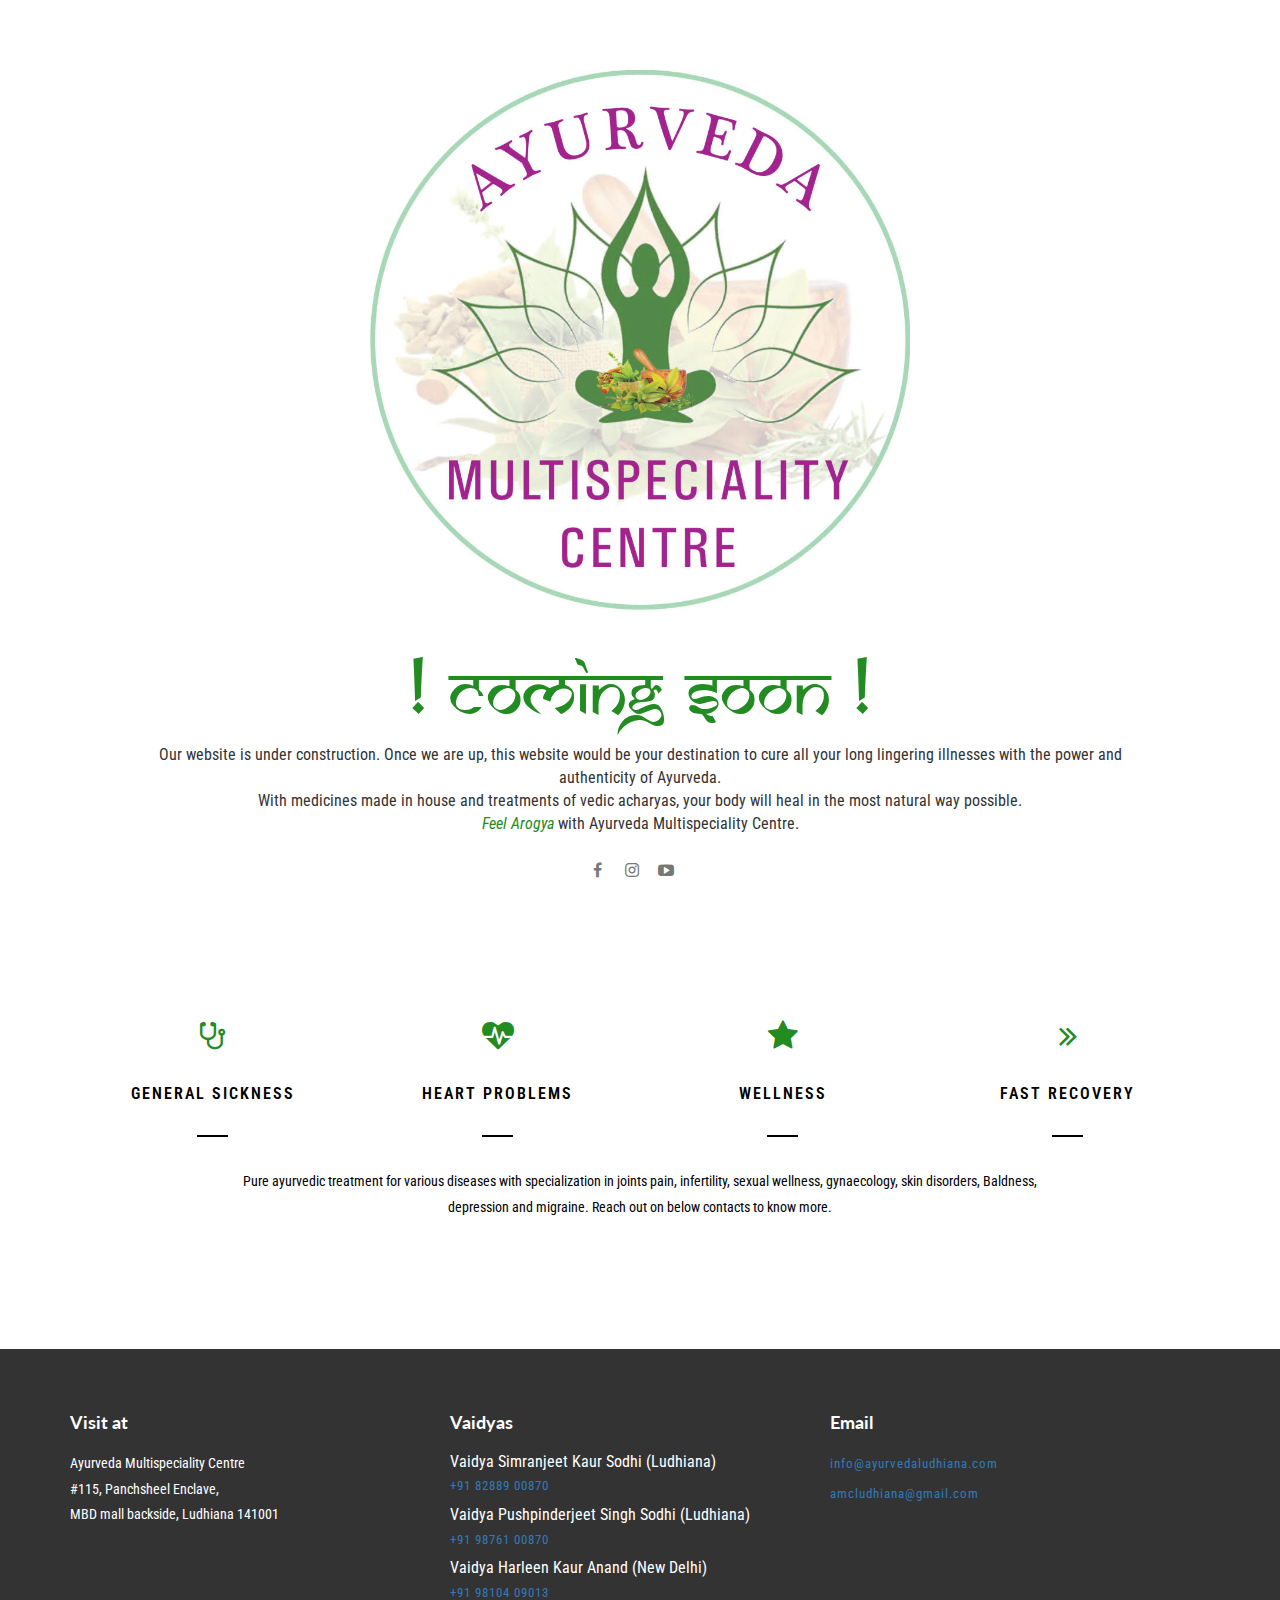
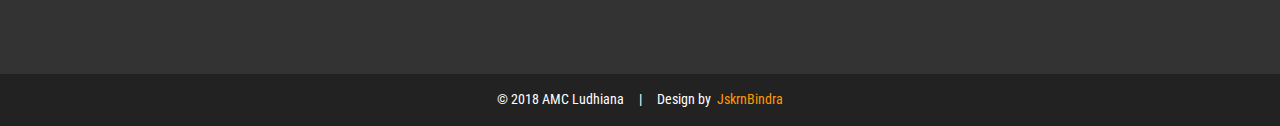
==== AMC - coming soon/www/index.html @ 22e6f291 "bugfix: minor bugfixes and typos fixed" ====
<!DOCTYPE HTML>
<html lang="en">
<head>
	<title>Ayurveda Multispeciality Centre Ludhiana | Coming Soon</title>
	<meta name="viewport" content="width=device-width, initial-scale=1">
	<meta charset="utf-8">
	<meta name="keywords" contwent="Ayurveda ludhiana medical natural treatment ayurvedic clinic hospital" />
	<script type="application/x-javascript"> 
		addEventListener("load", function() { 
			setTimeout(hideURLbar, 0); 
			}, false);
		function hideURLbar(){ 
			window.scrollTo(0,1); 
			} 
	</script>
	<link href="css/bootstrap.css" rel="stylesheet" type="text/css" media="all" />
	<script src="js/jquery.min.js"></script>
	<link href="css/style.css" rel='stylesheet' type='text/css' />
	<link rel="stylesheet" href="css/jquery.countdown.css" />
	<link href="https://use.fontawesome.com/releases/v5.0.6/css/all.css" rel="stylesheet">
	<link href="css/font-awesome.css" rel="stylesheet">
	<link href="https://fonts.googleapis.com/css?family=Lato:100,100i,300,300i,400,400i,700,700i,900,900i" rel="stylesheet">
	<link href='https://fonts.googleapis.com/css?family=Roboto+Condensed:400,700italic,700,400italic,300italic,300' rel='stylesheet'
	 type='text/css'>
	<link href='fonts/samarn.css' rel='stylesheet' type='text/css'>
</head>
<body>
	<section class="top-lander">
		<div class="col-md-12 logo-hero"></div>
		<div class="most-prominent-text">
			<h1>! Coming Soon !</h1>
			<p class="prominent-desc">
				Our website is under construction. Once we are up, this website would be your destination to cure all your long lingering
				illnesses with the power and authenticity of Ayurveda.
				<br> With medicines made in house and treatments of vedic acharyas, your body will heal in the most natural way possible.
				<br>
				<em style="color: forestgreen;">Feel Arogya</em> with Ayurveda Multispeciality Centre.
			</p>
			<div class="agileinfo-social-grids">
				<ul class="social-icons-holder">
					<li>
						<a href="https://www.facebook.com/feelarogya/" target="_blank">
							<i class="fa fa-facebook"></i>
						</a>
					</li>
					<li>
						<a href="https://www.instagram.com/amc_ludhiana/" target="_blank">
							<i class="fab fa-instagram"></i>
						</a>
					</li>
					<li>
						<a href="https://www.youtube.com/channel/UCKFzu87gV56v-WrdfSdKnfw" target="_blank">
							<i class="fa fa-youtube-play" target="_blank"></i>
						</a>
					</li>
				</ul>
			</div>
		</div>
	</section>
	<div class="services" id="services">
		<div class="container">
			<div class="amc-agileits-services">
				<div class="services-top">
					<div class="col-sm-3 services-top-grid">
						<i class="fa fa-stethoscope" aria-hidden="true"></i>
						<h4>General Sickness</h4>
						<div class="amcls-border"> </div>
					</div>
					<div class="col-sm-3 services-top-grid">
						<i class="	fa fa-heartbeat" aria-hidden="true"></i>
						<h4>Heart Problems</h4>
						<div class="amcls-border"> </div>
					</div>
					<div class="col-sm-3 services-top-grid">
						<i class="fa fa-star" aria-hidden="true"></i>
						<h4>Wellness</h4>
						<div class="amcls-border"> </div>
					</div>
					<div class="col-sm-3 services-top-grid">
						<i class="fa fa-angle-double-right" aria-hidden="true"></i>
						<h4>Fast Recovery</h4>
						<div class="amcls-border"> </div>
					</div>
					<div class="clearfix"> </div>
				</div>
				<div class="services-bottom">
					<p>
						Pure ayurvedic treatment for various diseases with specialization in joints pain, infertility, sexual wellness, gynaecology,
						skin disorders, Baldness, depression and migraine. Reach out on below contacts to know more.
					</p>
				</div>
			</div>
		</div>
	</div>
	<div class="contact jarallax" id="contact">
		<div class="container">
			<div class="amc-agile-contact">
				<div class="address">
					<div class="col-sm-4 address-grids">
						<h4>Visit at</h4>
						<p>Ayurveda Multispeciality Centre
							<br>
							<span>#115, Panchsheel Enclave,</span>
							<span>MBD mall backside, Ludhiana 141001</span>
						</p>
					</div>
					<div class="col-sm-4 address-grids">
						<h4>Vaidyas</h4>
						<span>Vaidya Simranjeet Kaur Sodhi (Ludhiana)</span>
						<p>
							<a href="tel: +918288900870">+91 82889 00870</a>
						</p>
						<span>Vaidya Pushpinderjeet Singh Sodhi (Ludhiana)</span>
						<p>
							<a href="tel: +919876100870">+91 98761 00870</a>
						</p>
						<span>Vaidya Harleen Kaur Anand (New Delhi)</span>
						<p>
							<a href="tel: +919810409013">+91 98104 09013</a>
						</p>
					</div>
					<div class="col-sm-4 address-grids">
						<h4>Email</h4>
						<p>
							<a href="mailto:example@email.com">info@ayurvedaludhiana.com</a>
						</p>
						<p>
							<a href="mailto:example@email.com">amcludhiana@gmail.com</a>
						</p>
					</div>
					<div class="clearfix"> </div>
				</div>
			</div>
		</div>
	</div>
	<div class="copyright">
		<div class="container">
			<p>© 2018 AMC Ludhiana &nbsp;&nbsp;&nbsp; | &nbsp;&nbsp;&nbsp; Design by&nbsp;
				<a href="https://www.facebook.com/jskrnbindra"
				 target="_blank">JskrnBindra</a>
			</p>
		</div>
	</div>
	<script type="text/javascript" src=" js/moment.js"></script>
	<script type="text/javascript" src=" js/moment-timezone-with-data.js"></script>
	<script type="text/javascript" src="js/timer.js"></script>
	<script src="js/SmoothScroll.min.js"></script>
	<script type="text/javascript" src="js/easing.js"></script>
	<script type="text/javascript">
		jQuery(document).ready(function ($) {
			$(".scroll").click(function (event) {
				event.preventDefault();
				$('html,body').animate({ scrollTop: $(this.hash).offset().top }, 1000);
			});
		});
	</script>
</body>
</html>
---- AMC - coming soon/www/css/style.css ----
html, body{
    font-size: 100%;
	font-family: 'Roboto Condensed', sans-serif;
}
body a{
	transition:0.5s all;
	-webkit-transition:0.5s all;
	-moz-transition:0.5s all;
	-o-transition:0.5s all;
	-ms-transition:0.5s all;
}
.top-lander {

}
.top-spacemaker {
    height: 20px;
}
.logo-hero {
    height: 60vh;
    background-image: url('../images/amc logo.jpg');
    background-repeat: no-repeat;
    background-position: center;
    background-size: 60vh;
    background-origin: padding-box;
    margin: 50px auto;
    margin-bottom: 5vh;
}
.most-prominent-text h1 {
    text-align: center;
    font-family: 'samarkannormal', Helvetica, sans-serif;
    font-size: 4.5em;
    color: forestgreen;
}
.prominent-desc {
    text-align: center;
    width: 80%;
    margin: 10px auto;
    max-width: 1200px;
}
.social-icons-holder {
    margin: 0 auto;
    width: 115px;
}
/*--background--*/
.agileits-banner-info{
    background: url(../images/2.jpg) no-repeat 0px 0px;
    background-size: cover;
    overflow: hidden;
}
.banner-dot {
	background: url(../images/dott.png)repeat 0px 0px;
    background-size: 3px;
    -webkit-background-size: 3px;
    -moz-background-size: 3px;
    -o-background-size: 3px;
    -ms-background-size: 3px;
}
.jarallax {
    position: relative;
    background-size: cover;
    background-repeat: no-repeat;
    background-position: 50% 50%;
}
.amcl-banner-left{
	text-align: center;
    padding: 11em 0 0 0;
}
.amcl-banner-left h1 {
    margin: 0;
}
.amcl-banner-left h1 a{
	font-size: 4em;
    color: #fff;
    letter-spacing: 3px;
    margin: 0;
    font-family: 'Lato', sans-serif;
    text-decoration: none;
    font-weight: 700;
}
.amcl-banner-left h1 a span{
    display: block;
    color: #FFFFFF;
    font-size: .1em;
    font-family: 'Roboto Condensed', sans-serif;
    margin: 0;
    text-transform: uppercase;
    letter-spacing: 2px;
    font-weight: 400;
}
.agileits-nav {
    margin: 2em 0;
}
.navbar-default {
    background: none;
    border: none;
}
.navbar {
    margin-bottom: 0;
}
.navbar-collapse {
    padding: 0;
    box-shadow: none;
}
.navbar-default .navbar-brand {
    color: #fff;
}
.navbar-nav {
    float: none;
    margin: 0;
}
.navbar-nav > li {
    float: left;
    display: inline-block;
}
.navbar-nav > li:nth-child(1){
	border-left: solid 1px rgba(255, 255, 255, 0.43);
}
.navbar-default .navbar-nav > li > a {
    color: #fff;
    border: solid 1px rgba(255, 255, 255, 0.62);
    border-left: none;
}
.navbar-default .navbar-nav > li > a:hover, .navbar-default .navbar-nav > li > a:focus {
    color: #ff9800;
    background: #FFFFFF;
}
.navbar-default .navbar-brand:hover, .navbar-default .navbar-brand:focus {
    color: #ffffff;
}
.navbar-nav > li > a {
    font-size: .9em;
    padding: .5em 2em;
}
.navbar-default .navbar-nav > .active > a, .navbar-default .navbar-nav > .active > a:hover, .navbar-default .navbar-nav > .active > a:focus {
    color: #ff9800;
    border: solid 1px #ffffff;
    background: #FFFFFF;
}
nav {
    display: inline-block;
}
/*-- //slider --*/
/*--//background--*/
/*--timer--*/
.banner-right {
    text-align: center;
    background: rgba(0, 0, 0, 0.55);
    padding: 11em 0;
}
.banner-right-info p{
    color: #FFFFFF;
    font-size: 1.2em;
    margin: 0 auto 2em;
    font-weight: 100;
    width: 60%;
}
.agileits-timer{
    margin: 0 auto;
    box-sizing: border-box;
    width: 70%;
}
.timer {
	font-size: 3em;
    display: inline-block;
    vertical-align: top;
    color: #fff;
    font-family: 'PT Sans Narrow', sans-serif;
    font-weight: 700;
}
.text {
    font-size: .9em;
    color: #fff;
    margin-top: 0.5em;
    text-align: center;
    font-family: 'PT Sans Narrow', sans-serif;
    letter-spacing: 2px;
}
.clock .column {
    padding: 30px 0;
    float: left;
    width: 24%;
    background: none;
    border: 1px solid rgba(255, 255, 255, 0.28);
    border-left: none;
    text-align: center;
    transition: all 0.2s ease-in-out;
    -moz-transition: all 0.2s ease-in-out;
    -webkit-transition: all 0.2s ease-in-out;
    -o-transition: all 0.2s ease-in-out;
}
.column.days {
    border-left: 1px solid rgba(255, 255, 255, 0.28);
}
.days {
    display: none;
}
/* --//timer-- */
/*--newsletter--*/
.newsletter {
    margin: 4em auto 0;
    width: 80%;
}
.newsletter h2{
    color: #fff;
    font-size: 1.2em;
    margin: 0 0 1em 0;
    font-family: 'Lato', sans-serif;
}
.newsletter input[type="text"] {
    padding: .5em;
    border: solid 1px #FFFFFF;
    width: 40%;
    margin-right: 10px;
    font-size: .9em;
    color: #fff;
    outline: none;
    display: inline-block;
    background: #ffffff;
}
.newsletter input[type="submit"] {
    color: #fff;
    text-transform: uppercase;
    font-size: .9em;
    font-weight: 500;
    border: none;
    background: #FF9800;
    border: solid 1px #FF9800;
    padding: .5em 1em;
    outline: none;
    display: inline-block;
    vertical-align: middle;
    cursor: pointer;
	transition: 0.5s all;
    -webkit-transition: 0.5s all;
    -moz-transition: 0.5s all;
    -o-transition: 0.5s all;
    -ms-transition: 0.5s all;
    -webkit-appearance: none;
}   
.newsletter input[type="submit"]:hover {
    background:none;
	border: solid 1px #FFFFFF;
	color:#FFFFFF;
}
/*--//newsletter--*/
/*-- social-icons --*/
.agileinfo-social-grids{
    z-index: 999;
}
.agileinfo-social-grids ul {
    padding: 0;
    margin: 0 auto;
}
.agileinfo-social-grids ul li {
    display: inline-block;
    margin: .5em 0;
}
.agileinfo-social-grids ul li a {
    color: #FFFFFF;
    text-align: center;
}
.agileinfo-social-grids ul li a i.fa.fa-facebook, .agileinfo-social-grids ul li a i.fab.fa-instagram, .agileinfo-social-grids ul li a i.fa.fa-youtube-play, .agileinfo-social-grids ul li a i.fa.fa-vk {
    height: 30px;
    width: 30px;
    border: solid 1px rgba(255, 255, 255, 0.62);
    line-height: 30px;
    background: none;
    color: #777;
    transition: 0.5s all;
    /* margin: 0 5px; */
    -webkit-transition: 0.5s all;
    -moz-transition: 0.5s all;
    -o-transition: 0.5s all;
    -ms-transition: 0.5s all;
}
.agileinfo-social-grids ul li a i.fa.fa-facebook:hover {
	border: solid 1px #3b5998;
	background:#3b5998;
    color: #FFFFFF;
}
.agileinfo-social-grids ul li a i.fab.fa-instagram:hover{
	border: solid 1px #cd486b;
	background:#cd486b;
	color: #FFFFFF;
}
.agileinfo-social-grids ul li a i.fa.fa-youtube-play:hover{
	border: solid 1px #CC181E;
	background:#CC181E;
	color: #FFFFFF;
}
.agileinfo-social-grids ul li a i.fa.fa-vk:hover{
	border: solid 1px #45668e;
	background:#45668e;
	color: #FFFFFF;
}
/*-- //social-icons --*/
/*-- about --*/
.about,.team,.services,.contact-dot{
	padding:4em 0;
}
.wthree-heading h3{
    color: #000000;
    font-size: 2.5em;
    margin: 0;
    text-align: center;
    font-family: 'Lato', sans-serif;
    text-transform: uppercase;
    font-weight: 700;
    letter-spacing: 2px;
}
.AMC-about-grids,.amc-agileits-services,.amc-agile-contact{
	margin:4em auto;
}
.AMC-about-grid i.fa.fa-asterisk,.AMC-about-grid i.fa.fa-comment,.AMC-about-grid i.fa.fa-thumbs-up{
	color: #ff9800;
    font-size: 2em;
}
.AMC-about-grid h4{
	color: #000000;
    font-size: 1em;
    margin: 2em 0;
    font-weight: 600;
    letter-spacing: 2px;
    text-transform: uppercase;
}
.AMC-about-grid p{
	color:#999999;
	font-size:.9em;
	margin:0;
	line-height:1.8em;
}
/*-- //about --*/
/*-- team --*/
.team{
	background: #ff9800;
}
.team-grids{
	margin:4em 0 0 0;
}
.team-info{
    position: relative;
    overflow: hidden;	
}
.team-info img{
    width: 100%;
    border: solid 2px #ffffff;
}
.team-caption h4{
    color: #FFFFFF;
    font-size: 1.5em;
    font-weight: 600;
    margin: .5em 0 0 0;
}
.team-caption p{
    color: #afafaf;
    font-size: .9em;
    margin: 0;
}
.team-caption ul{
    padding: 0;
    margin: 1em 0 0 0;
}
.team-caption ul li{
    display: inline-block;
}
.team-caption ul li a {
	color: #333;
    text-align: center;
}
.team-caption ul li a i.fa.fa-facebook{
    height: 30px;
    width: 30px;
    line-height: 30px;
    border: solid 2px #FFF;
    background: none;
    color: #FFF;
    transition: 0.5s all;
    -webkit-transition: 0.5s all;
    -moz-transition: 0.5s all;
    -o-transition: 0.5s all;
    -ms-transition: 0.5s all;
}
.team-caption ul li a i.fa.fa-facebook:hover {
    background: #3b5998;
}
.team-caption ul li a i.fa.fa-twitter{
    height: 30px;
    width: 30px;
    line-height: 30px;
    border: solid 2px #FFF;
    background: none;
    color: #FFF;
    transition: 0.5s all;
    -webkit-transition: 0.5s all;
    -moz-transition: 0.5s all;
    -o-transition: 0.5s all;
    -ms-transition: 0.5s all;
}
.team-caption ul li a i.fa.fa-twitter:hover{
	background: #55acee;
}
.team-caption ul li a i.fa.fa-youtube-play{
    height: 30px;
    width: 30px;
    line-height: 30px;
    border: solid 2px #FFF;
    background: none;
    color: #FFF;
    transition: 0.5s all;
    -webkit-transition: 0.5s all;
    -moz-transition: 0.5s all;
    -o-transition: 0.5s all;
    -ms-transition: 0.5s all;
}
.team-caption ul li a i.fa.fa-rss:hover{
	background: #f26522;
}
.team-caption {
    background: #000000;
    padding: 1em;
    position: absolute;
    left: 0;
    bottom: -105%;
    text-align: center;
    width: 100%;
    height: 154px;
    -webkit-transition: .5s all;
    transition: .5s all;
    -moz-transition: .5s all;
}
.team-info:hover .team-caption{
    bottom: 0%;
}
.team-info:hover .team-caption {
    bottom: 0%;
}

#owl-demo .item{
	margin: 10px;
    -webkit-border-radius: 3px;
    -moz-border-radius: 3px;
    border-radius: 3px;
    text-align: center;
}
/*-- team --*/
/*-- services --*/
.services-top-grid{
	text-align:center;
}
.services-top-grid i.fa.fa-stethoscope,.services-top-grid i.fa.fa-heartbeat,.services-top-grid i.fa.fa-star,.services-top-grid i.fa.fa-angle-double-right{
    color: forestgreen;
    font-size: 2em;	
}
.services-top-grid h4{
	color: #000000;
    font-size: 1em;
    margin: 2em 0 0 0;
    font-weight: 600;
    letter-spacing: 2px;
    text-transform: uppercase;
}
.amcls-border {
    background: #000000;
    width: 12%;
    margin: 2em auto 0;
    height: 2px;
}
.services-bottom{
	margin:2em 0 0 0;
}
.services-bottom p{
    color: #000;
    font-size: .9em;
    margin: 0 auto;
    text-align: center;
    line-height: 1.8em;
    width: 70%;
}
/*-- //services --*/
/*-- contact --*/
.contact{
    /* background: url(../images/2.jpg) no-repeat 0px 0px; */
    /* background-size: cover; */
}
.contact-dot {
    background-size: 3px;
    -webkit-background-size: 3px;
    -moz-background-size: 3px;
    -o-background-size: 3px;
    -ms-background-size: 3px;
}
.contact-heading h3{
}
.address-grids {
    padding: 0;
}
.address ul {
    padding: 0;
    margin: 0;
}
.address h4{
	margin: 0 0 1em 0 !important;
}
.address p {
    margin: 0 0 .3em 0;
    font-size: .9em;
    line-height: 1.8em;
}
.address p span{
	display:block;
}
.address a {
    font-size: .9em;
    letter-spacing: 1px;
    text-decoration: none;
}
.address a:hover{
    color: #ff9800;
}
.contact-form{
	margin:2em 0 0 0;
}
.contact-form h4,.address h4{
    margin: 0 0 2em 0;
    font-weight: 700;
    font-family: 'Lato', sans-serif;
}
.styled-input.agile-styled-input-top {
    margin-top: 0;
} 
.contact input[type="text"],.contact input[type="email"],.contact textarea{
    font-size: .9em;
    padding: 0.5em 1em;
    border: 0;
    width: 100%;
    border-bottom: 1px solid #ffffff;
    background: none;
    -webkit-appearance: none;
    outline: none;
}
.contact textarea { 
	min-height: 150px;
    resize: none;
} 
/*-- input-effect --*/
.styled-input input:focus ~ label, .styled-input input:valid ~ label,.styled-input textarea:focus ~ label ,.styled-input textarea:valid ~ label{
    font-size: .9em;
    color: #ff9800;
    top: -1.3em;
    -webkit-transition: all 0.125s;
	-moz-transition: all 0.125s; 
	-o-transition: all 0.125s;
	-ms-transition: all 0.125s;
    transition: all 0.125s;
}
.styled-input {
	width: 49%;
    margin: 2em 0 1em 1em;
    position: relative;
    float: left;
}
.styled-input:nth-child(1),.styled-input:nth-child(3){
	margin-left:0;
}
.textarea-grid{
	float:none !important;
	width:100% !important;
	margin-left:0 !important;
}
.styled-input label {
    padding: 0.5em .9em;
    position: absolute;
    top: 0;
    left: 0;
    -webkit-transition: all 0.3s;
    -moz-transition: all 0.3s;
    transition: all 0.3s;
    pointer-events: none;
    font-weight: 400;
    font-size: .9em;
    display: block;
    line-height: 1em;
}
.styled-input input ~ span,.styled-input textarea ~ span {
	display: block;
    width: 0;
    height: 2px;
    background: #ff9800;
    position: absolute;
    bottom: 0;
    left: 0;
    -webkit-transition: all 0.125s;
    -moz-transition: all 0.125s;
    transition: all 0.125s;
}
.styled-input textarea ~ span { 
    bottom: 5px !important;
}
.styled-input input:focus.styled-input textarea:focus { 
	outline: 0; 
} 
.styled-input input:focus ~ span,.styled-input textarea:focus ~ span {
	width: 100%;
	-webkit-transition: all 0.075s;
	-moz-transition: all 0.075s;  
	transition: all 0.075s; 
} 
/*-- //input-effect --*/
.contact input[type="submit"] {
    outline: none;
    color: #FFFFFF;
    padding: .5em 2em;
    font-size: .9em;
    margin: 1em 0 0 0;
    -webkit-appearance: none;
    background: none;
    border: 1px solid #ffffff;
    -webkit-transition: 0.5s all;
    -moz-transition: 0.5s all;
    -o-transition: 0.5s all;
    -ms-transition: 0.5s all;
    transition: 0.5s all;
}
.contact input[type="submit"]:hover {
    background-color: transparent;
    color: #ff9800;
	background:#FFFFFF;
	border: 1px solid #FFFFFF;
}
.contact.jarallax {
    background: #333;
    color: #fff;
}
/*-- //contact --*/
/*-- copyright --*/
.copyright{
    padding:1em 0;
    background: #222;
}
.copyright p{
	color: #fff;
	font-size:.9em;
	margin:0;
	text-align:center;
}
.copyright p a{
	color:#ff9800;
	text-decoration:none;
}
.copyright p a:hover{
	color:#000000;
}
/*-- //copyright --*/
/*-- to-top --*/
#toTop {
	display: none;
	text-decoration: none;
	position: fixed;
	bottom: 20px;
	right: 2%;
	overflow: hidden;
	z-index: 999; 
	width: 40px;
	height: 40px;
	border: none;
	text-indent: 100%;
	background: url(../images/arrow.png) no-repeat 0px 0px;
}
#toTopHover {
	width: 40px;
	height: 40px;
	display: block;
	overflow: hidden;
	float: right;
	opacity: 0;
	-moz-opacity: 0;
	filter: alpha(opacity=0);
}
/*-- //to-top --*/
/*-- responsive --*/
@media(max-width:1080px){
	.banner-right-info p {
		width: 85%;
	}
	.agileits-timer {
		width: 80%;
	}
	.newsletter input[type="text"] {
		width: 50%;
	}
}
@media(max-width:991px){
	.amcl-banner-left {
		padding: 8em 0;
	}
	.banner-right {
		padding: 8em 0;
	}
	.banner-right-info p {
		width: 70%;
	}
	.styled-input {
		width: 48%;
	}
	.team-caption h4 {
		font-size: 1.2em;
	}
	.services-bottom p {
		width: 90%;
	}
}
@media(max-width:736px){
	.collapse {
		display: block;
		border: none;
	}
	.AMC-about-grid:nth-child(2){
		margin:2em 0;
	}
	.services-top-grid{
		margin:2em 0 0 0;
	}
	.services-top-grid:nth-child(1){
		margin:0;
	}
	.address-grids:nth-child(2){
		margin:2em 0;
	}
	.styled-input input ~ span, .styled-input textarea ~ span {
		bottom: -1px;
	}
}
@media(max-width:600px){
	.amcl-banner-left,.banner-right {
		padding: 5em 0;
    }
    .most-prominent-text h1 {
        font-size: 3.5em;
    }
}
@media(max-width:480px){
	.amcl-banner-left h1 a {
		font-size: 3em;
	}
	.navbar-nav > li > a {
		padding: .5em 1em;
	}
	.amcl-banner-left, .banner-right {
		padding: 4em 0;
	}
	.wthree-heading h3 {
		font-size: 2em;
	}
	.about, .team, .services, .contact-dot {
		padding: 2em 0;
	}
	.AMC-about-grids, .amc-agileits-services, .amc-agile-contact,.team-grids {
		margin: 2em 0 0 0;
	}
}
@media(max-width:414px){
	.banner-right-info p {
		width: 80%;
	}
	.clock .column {
		padding: 15px 0;
	}
	.timer {
		font-size: 2.5em;
	}
	.newsletter {
		width: 100%;
	}
	.styled-input {
		width: 100%;
		float: none;
		margin: 2em 0 1em 0em;
	}
	.styled-input.agile-styled-input-top {
		margin-top: 2em;
	}
	.wthree-heading h3 {
		font-size: 1.5em;
	}
}
@media(max-width:384px){
	.text {
		font-size: .8em;
	}
}
@media(max-width:375px){
	.amcl-banner-left h1 a {
		font-size: 2.5em;
	}
	.amcl-banner-left h1 a span {
		font-size: .13em;
	}
	.banner-right-info p {
		width: 85%;
	}
}
@media(max-width:320px){
	.navbar-nav > li > a {
		padding: .5em .7em;
	}
	.amcl-banner-left h1 a {
		font-size: 2em;
	}
	.amcl-banner-left h1 a span {
		font-size: .15em;
	}
	.amcl-banner-left, .banner-right {
		padding: 3em 0;
	}
	.banner-right-info p {
		width: 95%;
	}
	.banner-right-info p {
		font-size: 1em;
	}
	.agileits-timer {
		width: 90%;
	}
	.text {
		font-size: .75em;
	}
	.newsletter {
		margin: 2em auto 0;
	}
	.AMC-about-grid h4 {
		margin: 1em 0;
	}
	.services-top-grid h4 {
		margin: 1em 0 0 0;
	}
}
/*-- //responsive --*/
---- AMC - coming soon/www/fonts/samarn.css ----
/*! Generated by Font Squirrel (https://www.fontsquirrel.com) on February 24, 2018 */



@font-face {
    font-family: 'samarkannormal';
    src: url('samarn-webfont.woff2') format('woff2'),
         url('samarn-webfont.woff') format('woff');
    font-weight: normal;
    font-style: normal;

}
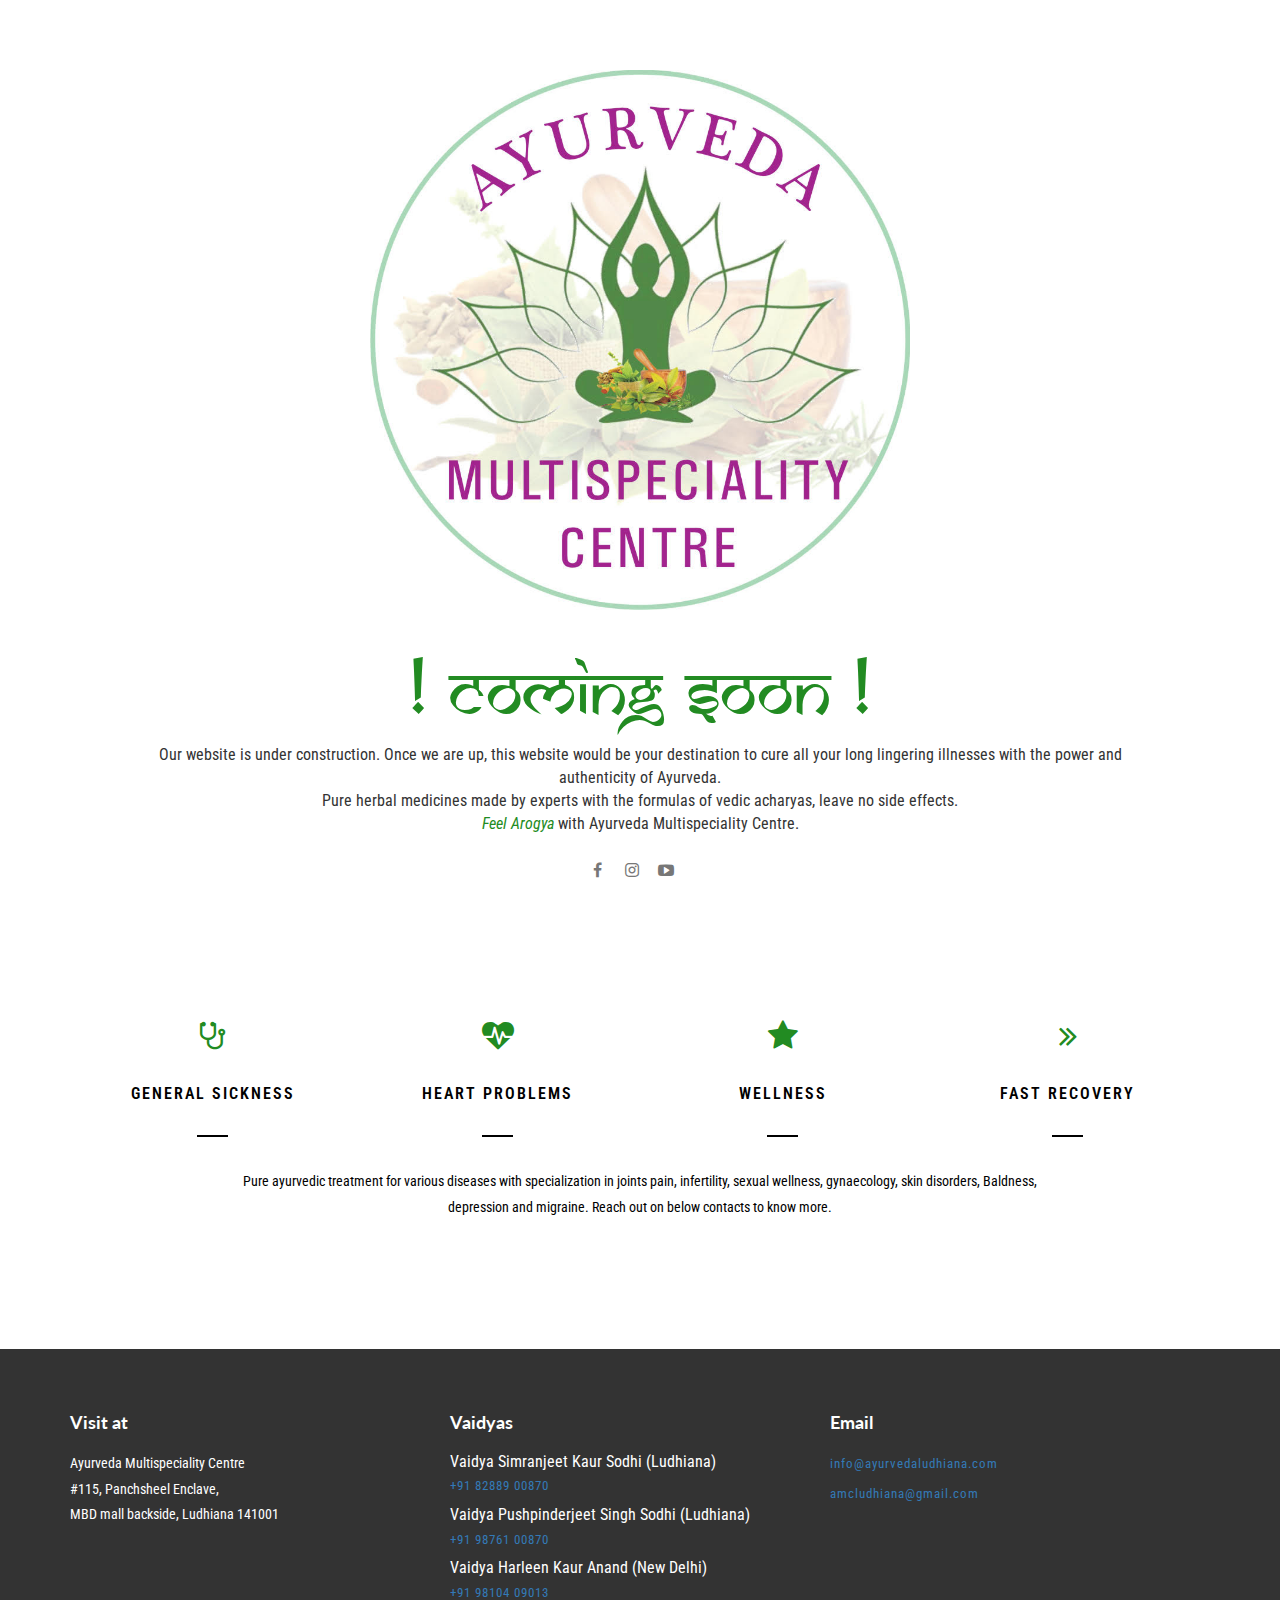
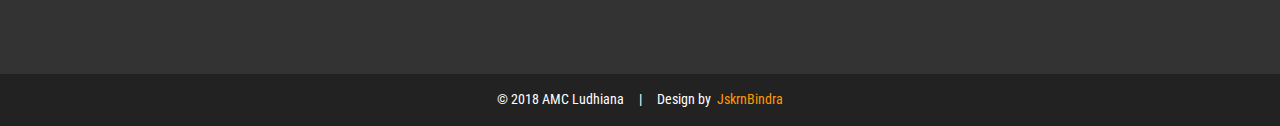
==== commit 7b467916: "content: prominent description changed" ====
--- a/AMC - coming soon/www/index.html
+++ b/AMC - coming soon/www/index.html
@@ -32,7 +32,7 @@
 			<p class="prominent-desc">
 				Our website is under construction. Once we are up, this website would be your destination to cure all your long lingering
 				illnesses with the power and authenticity of Ayurveda.
-				<br> With medicines made in house and treatments of vedic acharyas, your body will heal in the most natural way possible.
+				<br> Pure herbal medicines made by experts with the formulas of vedic acharyas, leave no side effects.
 				<br>
 				<em style="color: forestgreen;">Feel Arogya</em> with Ayurveda Multispeciality Centre.
 			</p>
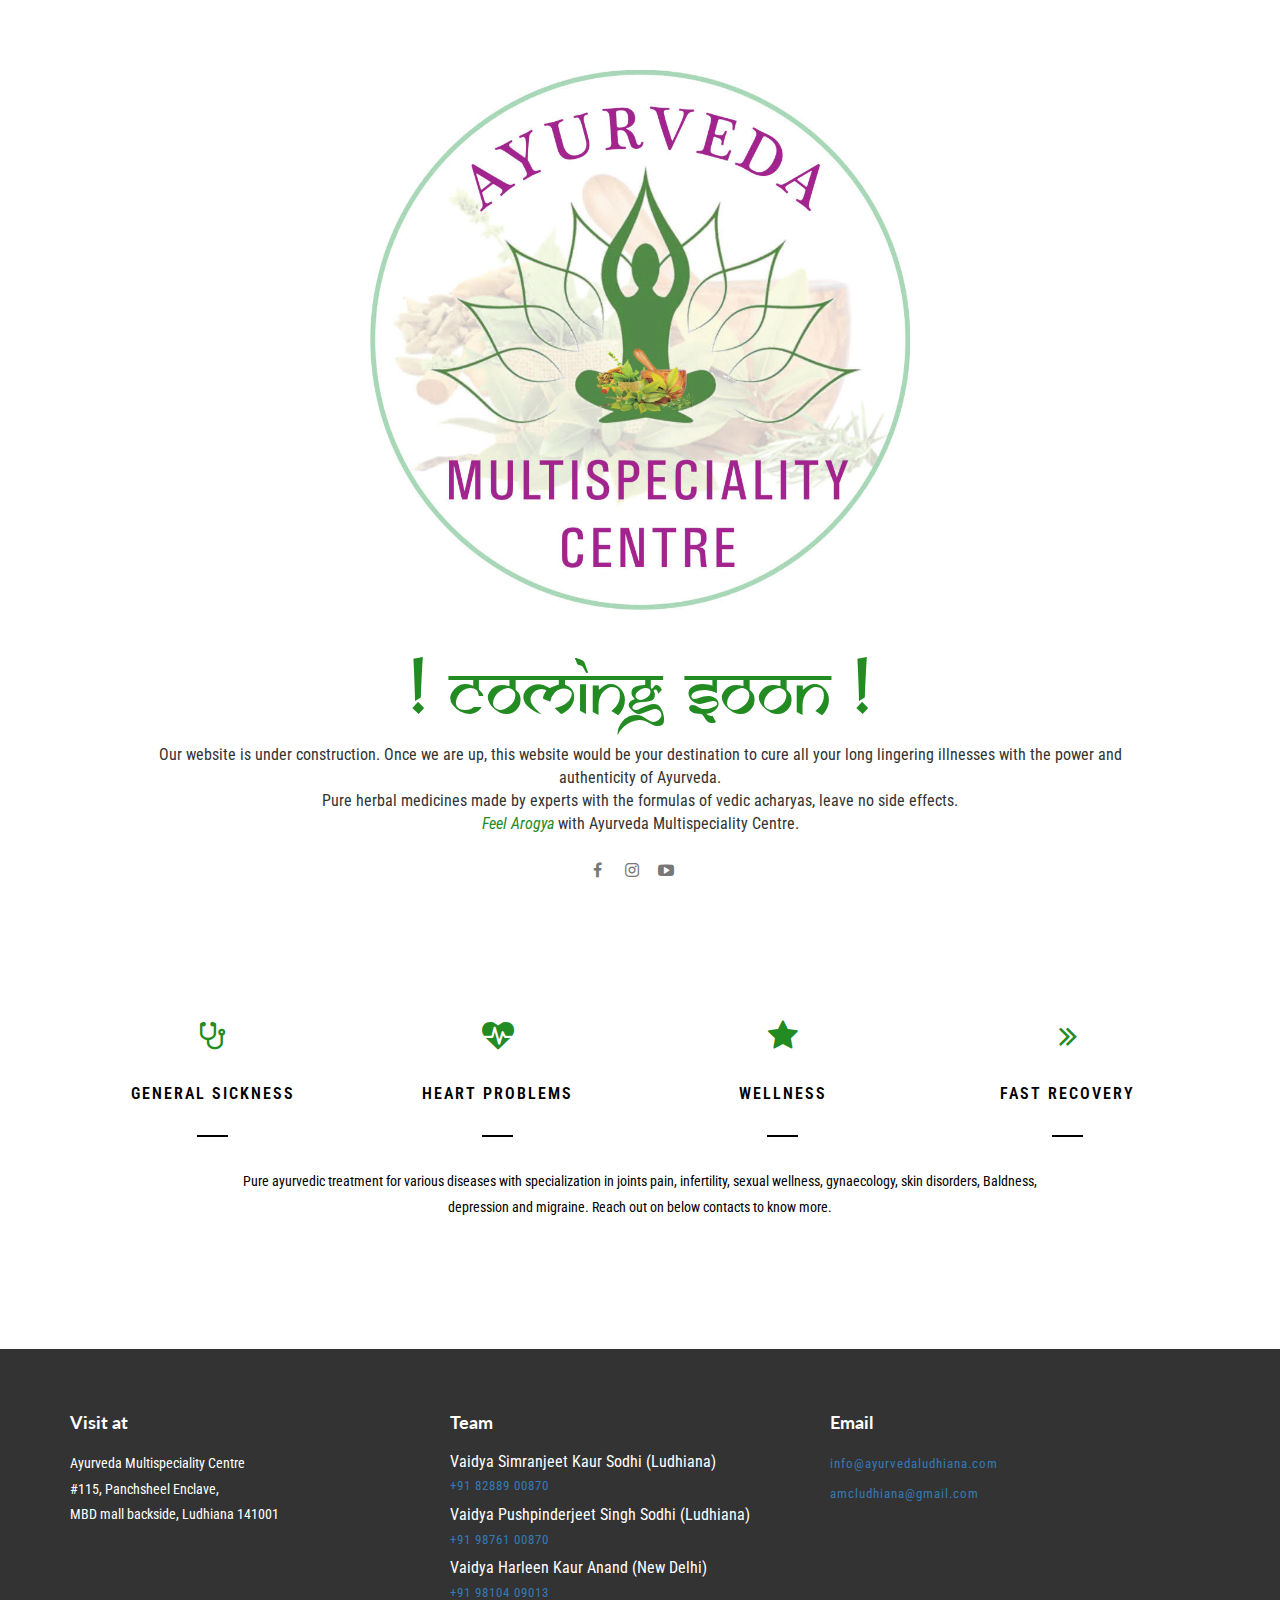
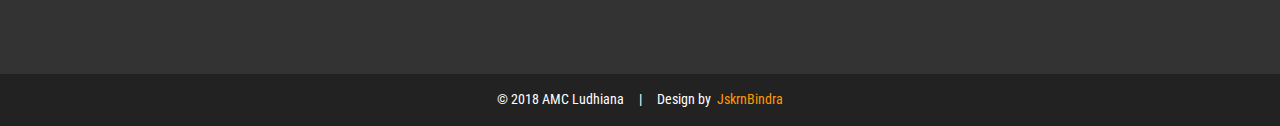
==== commit 96645cb5: "content: minor content issue fixedˆ" ====
--- a/AMC - coming soon/www/index.html
+++ b/AMC - coming soon/www/index.html
@@ -10,7 +10,7 @@
 			setTimeout(hideURLbar, 0); 
 			}, false);
 		function hideURLbar(){ 
-			window.scrollTo(0,1); 
+			window.scrollTo(0,1);
 			} 
 	</script>
 	<link href="css/bootstrap.css" rel="stylesheet" type="text/css" media="all" />
@@ -105,7 +105,7 @@
 						</p>
 					</div>
 					<div class="col-sm-4 address-grids">
-						<h4>Vaidyas</h4>
+						<h4>Team</h4>
 						<span>Vaidya Simranjeet Kaur Sodhi (Ludhiana)</span>
 						<p>
 							<a href="tel: +918288900870">+91 82889 00870</a>
